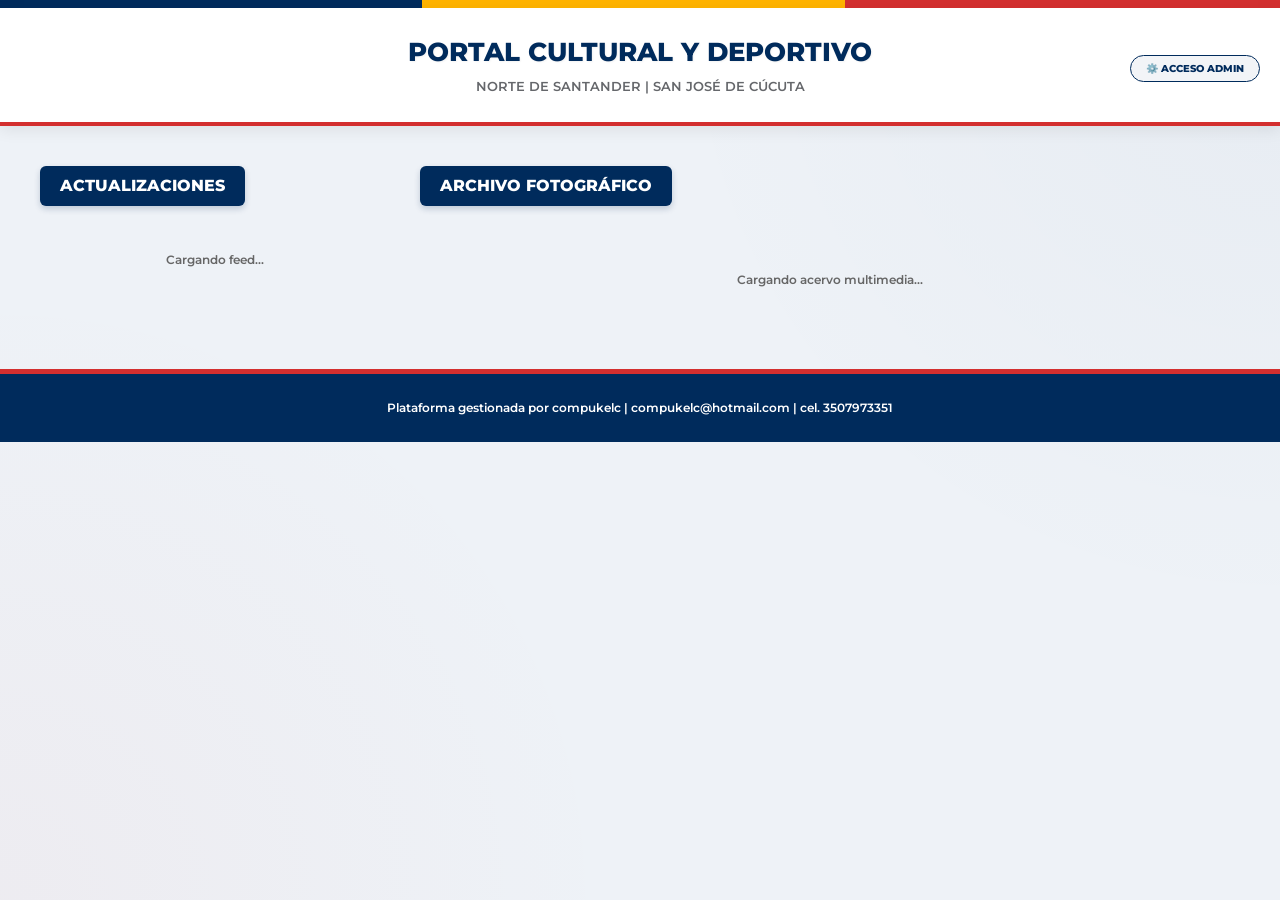
==== index.html @ d7a4d3a8 "Update index.html" ====
<!DOCTYPE html>
<html lang="es">
<head>
    <meta charset="UTF-8">
    <meta name="viewport" content="width=device-width, initial-scale=1.0">
    <meta http-equiv="Cache-Control" content="no-cache, no-store, must-revalidate">
    <title>Portal Multimedia Institucional - compukelc</title>
    
    <script src="https://cdn.jsdelivr.net/npm/@supabase/supabase-js@2"></script>
    <link rel="preconnect" href="https://fonts.googleapis.com">
    <link rel="preconnect" href="https://fonts.gstatic.com" crossorigin>
    <link href="https://fonts.googleapis.com/css2?family=Montserrat:wght@400;600;700;800&display=swap" rel="stylesheet">
    <link rel="stylesheet" href="estilos.css">
</head>
<body>

    <div class="franja-superior"></div>

    <div class="barra-sesion" id="barra-admin" style="display: none;">
        <span id="info-usuario-activo"></span>
        <a href="admin.html" id="link-panel-admin" style="display: none;">⚙️ Panel Admin</a>
        <a href="registro.html" id="link-registro" style="display: none;">+ Nuevo Admin</a>
        <button class="btn-salir-menu" onclick="cerrarSesion()">Cerrar Sesión</button>
    </div>

    <header class="header-principal">
        <div class="contenedor-logo-izq">
            <img src="" class="logo-inst" id="logo-izquierdo" style="display:none;">
        </div>

        <div class="header-textos">
            <h1>Portal Cultural y Deportivo</h1>
            <h3>Norte de Santander | San José de Cúcuta</h3>
        </div>

        <div class="contenedor-derecho">
            <div class="contenedor-logos-der">
                <img src="" class="logo-inst" id="logo-derecho-1" style="display:none;">
                <img src="" class="logo-inst" id="logo-derecho-2" style="display:none;">
            </div>
            <a href="login.html" id="btn-ingresar-discreto" class="btn-ingresar-flotante">⚙️ Acceso Admin</a>
        </div>
    </header>

    <div class="contenedor-maestro">
        <aside class="columna-eventos">
            <h2 class="titulo-seccion">Actualizaciones</h2>
            <div id="contenedor-transmisiones">
                <div style="text-align: center; padding: 20px; color: #666;">
                    <p style="font-size: 12px; margin: 0; font-weight: 600;">Cargando feed...</p>
                </div>
            </div>
        </aside>

        <main class="columna-galeria">
            <h2 class="titulo-seccion">Archivo Fotográfico</h2>
            <div id="contenedor-galeria-albumes">
                <div style="text-align: center; padding: 40px; color: #666;">
                    <p style="font-size: 12px; margin: 0; font-weight: 600;">Cargando acervo multimedia...</p>
                </div>
            </div>
        </main>
    </div>

    <footer class="footer-desarrollo">
        Plataforma gestionada por compukelc | compukelc@hotmail.com | cel. 3507973351
    </footer>

    <div id="visorLightbox" class="lightbox-modal">
        <span class="lightbox-cerrar" onclick="cerrarLightbox()">&times;</span>
        <button class="lightbox-btn lightbox-prev" onclick="cambiarImagen(-1)">&#10094;</button>
        <div class="lightbox-contenido">
            <img id="img-lightbox" class="lightbox-img" src="">
        </div>
        <button class="lightbox-btn lightbox-next" onclick="cambiarImagen(1)">&#10095;</button>
    </div>

    <script>
        const supabaseUrl = 'https://wcdxgzopaghmcqqvbluk.supabase.co';
        const supabaseKey = 'eyJhbGciOiJIUzI1NiIsInR5cCI6IkpXVCJ9.eyJpc3MiOiJzdXBhYmFzZSIsInJlZiI6IndjZHhnem9wYWdobWNxcXZibHVrIiwicm9sZSI6ImFub24iLCJpYXQiOjE3ODgxODIxODQsImV4cCI6MjEwMzc1ODE4NH0.-LGiK5alHalxQ5b8c5XE_H3o-fIWB4Mj4tVZKpEYuyQ'; 
        const clienteSupabase = window.supabase.createClient(supabaseUrl, supabaseKey, { auth: { persistSession: false } });

        let todasLasFotos = [];
        let indiceActual = 0;

        const sesionGuardada = localStorage.getItem('sesion_activa');
        if (sesionGuardada) {
            const usuario = JSON.parse(sesionGuardada);
            document.getElementById('barra-admin').style.display = 'flex';
            document.getElementById('info-usuario-activo').textContent = `${usuario.nombres} (${usuario.rol})`;
            document.getElementById('btn-ingresar-discreto').style.display = 'none';
            document.getElementById('link-panel-admin').style.display = 'inline';

            if (usuario.rol === 'superadmin' || usuario.documento === '1090391929') {
                document.getElementById('link-registro').style.display = 'inline';
            }
        }

        function cerrarSesion() {
            localStorage.removeItem('sesion_activa');
            window.location.reload();
        }

        async function cargarEventosYPublicidad() {
            const contenedor = document.getElementById('contenedor-transmisiones');
            const { data, error } = await clienteSupabase.from('actividades').select('*').order('id', { ascending: false });

            if (error || !data || data.length === 0) return contenedor.innerHTML = "<div style='text-align: center; padding: 20px; color: #666;'><p style='font-size: 13px; margin: 0;'>No hay publicaciones recientes.</p></div>";

            contenedor.innerHTML = '';
            data.forEach(evento => {
                let imagenBanner = evento.url_publicidad ? `<img src="${evento.url_publicidad}" class="banner-publicidad">` : '';
                let botonesHTML = '';
                
                if(evento.url_youtube) botonesHTML += `<a href="${evento.url_youtube}" target="_blank" class="btn-link btn-youtube">YouTube</a>`;
                if(evento.url_facebook) botonesHTML += `<a href="${evento.url_facebook}" target="_blank" class="btn-link btn-facebook">Facebook</a>`;
                if(evento.url_tiktok) botonesHTML += `<a href="${evento.url_tiktok}" target="_blank" class="btn-link btn-tiktok">TikTok</a>`;
                if(evento.url_x) botonesHTML += `<a href="${evento.url_x}" target="_blank" class="btn-link btn-x">X</a>`;

                let esDeporte = (evento.tipo === 'Deporte');
                let claseAvatar = esDeporte ? 'avatar-deporte' : '';
                let letraAvatar = esDeporte ? 'O' : 'G'; 
                let claseTarjeta = esDeporte ? 'tarjeta-deporte' : 'tarjeta-institucional';

                contenedor.innerHTML += `
                    <div class="post-social ${claseTarjeta}">
                        <div class="post-header">
                            <div class="post-avatar ${claseAvatar}">${letraAvatar}</div>
                            <div class="post-meta">
                                <h3>${evento.titulo || 'Publicación sin título'}</h3>
                                <span>${evento.tipo || 'Actualidad'}</span>
                            </div>
                        </div>
                        ${imagenBanner}
                        <div class="post-actions">${botonesHTML}</div>
                    </div>
                `;
            });
        }

        async function cargarAlbumesGaleria() {
            const contenedor = document.getElementById('contenedor-galeria-albumes');
            
            const { data: albumes, error } = await clienteSupabase
                .from('albumes_galeria')
                .select('*, fotos_album(*)')
                .order('id', { ascending: false });

            if (error || !albumes || albumes.length === 0) {
                return contenedor.innerHTML = "<div style='text-align: center; padding: 40px; color: #666;'><p style='font-size: 13px; margin: 0;'>No hay álbumes creados.</p></div>";
            }

            contenedor.innerHTML = '';
            todasLasFotos = []; 

            albumes.forEach(album => {
                let fotosHTML = '';
                if (album.fotos_album && album.fotos_album.length > 0) {
                    const totalFotos = album.fotos_album.length;
                    
                    album.fotos_album.forEach((foto, index) => {
                        const indiceGlobal = todasLasFotos.length;
                        todasLasFotos.push(foto.url_foto);

                        if (index < 3) {
                            fotosHTML += `<div class="foto-item" onclick="abrirLightbox(${indiceGlobal})"><img src="${foto.url_foto}" loading="lazy"></div>`;
                        } 
                        else if (index === 3) {
                            const faltantes = totalFotos - 3;
                            fotosHTML += `
                                <div class="foto-mas-item" onclick="abrirLightbox(${indiceGlobal})">
                                    <span>+${faltantes}</span>
                                    <small>Ver más</small>
                                </div>
                            `;
                        }
                    });
                } else {
                    fotosHTML = `<p style="font-size:13px; color:#666;">No hay contenido en este álbum.</p>`;
                }

                contenedor.innerHTML += `
                    <div class="album-social">
                        <div class="album-header">
                            <h3 class="album-titulo">${album.titulo}</h3>
                            <p class="album-descripcion">${album.descripcion || ''}</p>
                        </div>
                        <div class="grid-youtube">${fotosHTML}</div>
                    </div>
                `;
            });
        }

        function abrirLightbox(indice) {
            indiceActual = indice;
            document.getElementById('img-lightbox').src = todasLasFotos[indiceActual];
            document.getElementById('visorLightbox').style.display = 'flex';
        }

        function cerrarLightbox() {
            document.getElementById('visorLightbox').style.display = 'none';
        }

        function cambiarImagen(direccion) {
            indiceActual += direccion;
            if (indiceActual >= todasLasFotos.length) indiceActual = 0;
            else if (indiceActual < 0) indiceActual = todasLasFotos.length - 1;
            document.getElementById('img-lightbox').src = todasLasFotos[indiceActual];
        }

        document.addEventListener('keydown', function(event) {
            if (document.getElementById('visorLightbox').style.display === 'flex') {
                if (event.key === "Escape") cerrarLightbox();
                if (event.key === "ArrowRight") cambiarImagen(1);
                if (event.key === "ArrowLeft") cambiarImagen(-1);
            }
        });

        // CARGA Y APLICACIÓN DE LOGOS + FONDO DE PANTALLA
        async function cargarLogosInstitucionales() {
            const { data, error } = await clienteSupabase.from('configuracion').select('*').eq('id', 1).single();
            if (data && !error) {
                if (data.logo_evento) {
                    const imgIzq = document.getElementById('logo-izquierdo');
                    imgIzq.src = data.logo_evento;
                    imgIzq.style.display = 'block';
                }
                if (data.logo_alcaldia) {
                    const imgDer1 = document.getElementById('logo-derecho-1');
                    imgDer1.src = data.logo_alcaldia;
                    imgDer1.style.display = 'block';
                }
                if (data.logo_gobernacion) {
                    const imgDer2 = document.getElementById('logo-derecho-2');
                    imgDer2.src = data.logo_gobernacion;
                    imgDer2.style.display = 'block';
                }
                if (data.fondo_pantalla) {
                    document.body.style.backgroundImage = `url('${data.fondo_pantalla}')`;
                }
            }
        }

        cargarEventosYPublicidad();
        cargarAlbumesGaleria();
        cargarLogosInstitucionales();
    </script>
</body>
</html>
---- estilos.css ----
@import url('https://fonts.googleapis.com/css2?family=Montserrat:wght@400;600;700;800&display=swap');

:root { 
    --azul-institucional: #002B5C; 
    --rojo-bandera: #D32F2F;       
    --amarillo-oro: #FFB300;       
    --negro-cucuta: #1A1A1A;
    --gris-fondo: #Eef2f7; 
    --blanco: #FFFFFF; 
    --text-main: #333333;
    --text-muted: #65676B;
}

body { 
    font-family: 'Montserrat', sans-serif; 
    margin: 0; 
    background-color: var(--gris-fondo); 
    background-image: radial-gradient(circle at top right, rgba(0, 43, 92, 0.03), transparent 40%), radial-gradient(circle at bottom left, rgba(211, 47, 47, 0.03), transparent 40%);
    background-size: cover;
    background-position: center;
    background-attachment: fixed;
    color: var(--text-main); 
    line-height: 1.5;
}

.franja-superior {
    height: 8px;
    width: 100%;
    background: linear-gradient(to right, var(--azul-institucional) 33%, var(--amarillo-oro) 33%, var(--amarillo-oro) 66%, var(--rojo-bandera) 66%);
}

.barra-sesion { background-color: var(--negro-cucuta); color: white; padding: 10px 20px; display: flex; justify-content: flex-end; align-items: center; font-size: 13px; gap: 15px; flex-wrap: wrap;}
.barra-sesion a { color: #ccc; text-decoration: none; font-weight: 600; }
.barra-sesion a:hover { color: white; }
.btn-salir-menu { background: var(--rojo-bandera); color: white; border: none; padding: 6px 15px; border-radius: 4px; font-weight: 700; cursor: pointer;}

.header-principal { 
    background: var(--blanco);
    padding: 25px 20px; 
    display: flex;
    align-items: center;
    justify-content: space-between;
    border-bottom: 4px solid var(--rojo-bandera);
    flex-wrap: wrap;
    gap: 15px;
    position: relative;
    box-shadow: 0 4px 15px rgba(0,0,0,0.08);
}

.contenedor-logo-izq { flex: 1; display: flex; justify-content: flex-start; align-items: center; }

.header-textos { text-align: center; flex: 2; min-width: 280px;}
.header-textos h1 { margin: 0; font-size: 26px; font-weight: 800; color: var(--azul-institucional); text-transform: uppercase; text-shadow: 1px 1px 2px rgba(0,0,0,0.05); }
.header-textos h3 { margin: 5px 0 0; font-size: 13px; font-weight: 600; color: var(--text-muted); text-transform: uppercase; }

.contenedor-derecho { flex: 1; display: flex; flex-direction: column; align-items: flex-end; gap: 8px; justify-content: center; }
.contenedor-logos-der { display: flex; align-items: center; gap: 20px; }
.logo-inst { max-height: 65px; width: auto; object-fit: contain; flex-shrink: 0; }

.btn-ingresar-flotante {
    display: inline-block;
    background: rgba(0, 43, 92, 0.05); 
    color: var(--azul-institucional); 
    text-decoration: none; 
    font-size: 10px; 
    padding: 5px 15px; 
    border-radius: 15px; 
    border: 1px solid var(--azul-institucional);
    font-weight: 800; 
    text-transform: uppercase;
    transition: all 0.3s ease;
}
.btn-ingresar-flotante:hover { 
    background: var(--azul-institucional); 
    color: var(--blanco);
    transform: translateY(-1px); 
    box-shadow: 0 4px 8px rgba(0, 43, 92, 0.2);
}

.contenedor-maestro { display: grid; grid-template-columns: 350px 1fr; gap: 30px; max-width: 1200px; margin: 40px auto; padding: 0 15px; }

@media (max-width: 900px) { 
    .contenedor-maestro { grid-template-columns: 1fr; } 
    .header-principal { flex-direction: column; justify-content: center;}
    .contenedor-logo-izq { justify-content: center; order: 2; margin-top: 15px; width: 100%;}
    .header-textos { order: 1; width: 100%; }
    .contenedor-derecho { align-items: center; order: 3; margin-top: 15px; width: 100%; }
}

.titulo-seccion { font-size: 16px; color: var(--blanco); background: var(--azul-institucional); padding: 8px 20px; border-radius: 6px; margin-top: 0; text-transform: uppercase; font-weight: 800; display: inline-block; margin-bottom: 25px; box-shadow: 0 3px 6px rgba(0,43,92,0.2);}

.post-social { background: var(--blanco); border-radius: 8px; margin-bottom: 25px; box-shadow: 0 4px 12px rgba(0,0,0,0.06); overflow: hidden; transition: transform 0.2s;}
.post-social:hover { transform: translateY(-3px); }
.tarjeta-institucional { border-top: 5px solid; border-image: linear-gradient(to right, var(--azul-institucional) 33%, var(--amarillo-oro) 33%, var(--amarillo-oro) 66%, var(--rojo-bandera) 66%) 1; }
.tarjeta-deporte { border-top: 5px solid; border-image: linear-gradient(to right, #0081C8 20%, #FCB131 40%, #000000 60%, #00A651 80%, #EE334E 100%) 1; }

.post-header { display: flex; align-items: center; padding: 15px; gap: 12px; }
.post-avatar { width: 45px; height: 45px; border-radius: 50%; background: var(--rojo-bandera); display: flex; align-items: center; justify-content: center; color: white; font-weight: 800; font-size: 20px; flex-shrink: 0; box-shadow: 0 2px 4px rgba(0,0,0,0.2);}
.avatar-deporte { background: linear-gradient(135deg, #0081C8, #FCB131, #00A651, #EE334E); }
.post-meta h3 { margin: 0; font-size: 15px; font-weight: 800; color: var(--azul-institucional); text-transform: uppercase;}
.post-meta span { font-size: 12px; color: var(--text-muted); font-weight: 700; text-transform: uppercase;}

.banner-publicidad { width: 100%; max-height: 250px; object-fit: cover; display: block; border-top: 1px solid #eee; border-bottom: 1px solid #eee;}

.post-actions { padding: 15px; display: flex; flex-wrap: wrap; gap: 10px; background: #fcfcfc;}
.btn-link { flex: 1; text-align: center; padding: 10px; border-radius: 4px; text-decoration: none; color: white; font-size: 12px; font-weight: 800; text-transform: uppercase; min-width: 100px; box-shadow: 0 2px 4px rgba(0,0,0,0.15);}
.btn-youtube { background: #CC0000; }
.btn-facebook { background: #1877F2; }
.btn-tiktok { background: #000000; }
.btn-x { background: #333333; } 

.album-social { background: var(--blanco); border-radius: 8px; padding: 25px; margin-bottom: 25px; box-shadow: 0 4px 12px rgba(0,0,0,0.06); border-top: 5px solid var(--azul-institucional); transition: transform 0.2s;}
.album-social:hover { transform: translateY(-3px); }
.album-header { margin-bottom: 20px; }
.album-titulo { font-size: 18px; color: var(--azul-institucional); margin: 0 0 5px 0; font-weight: 800; text-transform: uppercase;}
.album-descripcion { font-size: 13px; color: var(--text-muted); margin: 0; }

.grid-youtube { display: grid; grid-template-columns: repeat(auto-fill, minmax(130px, 1fr)); gap: 10px; }
.foto-item { border-radius: 6px; overflow: hidden; aspect-ratio: 16/12; cursor: pointer; border: 1px solid #eee; background: #000; box-shadow: 0 2px 4px rgba(0,0,0,0.1);}
.foto-item img { width: 100%; height: 100%; object-fit: cover; transition: 0.3s; opacity: 0.9;}
.foto-item:hover img { transform: scale(1.05); opacity: 1;}

.foto-mas-item { 
    border-radius: 6px; 
    overflow: hidden; 
    aspect-ratio: 16/12; 
    cursor: pointer; 
    background: rgba(0, 43, 92, 0.9);
    display: flex; 
    flex-direction: column; 
    align-items: center; 
    justify-content: center; 
    color: white; 
    font-weight: 800; 
    text-align: center; 
    transition: background 0.3s; 
    border: 1px solid var(--azul-institucional);
    box-shadow: 0 2px 4px rgba(0,0,0,0.1);
}
.foto-mas-item:hover { background: var(--rojo-bandera); }
.foto-mas-item span { font-size: 16px; }
.foto-mas-item small { font-size: 10px; font-weight: 600; text-transform: uppercase; margin-top: 2px; opacity: 0.9; }

.footer-desarrollo { text-align: center; padding: 25px; font-size: 12px; color: white; background: var(--azul-institucional); font-weight: 600; border-top: 5px solid var(--rojo-bandera);}

.lightbox-modal { display: none; position: fixed; z-index: 9999; left: 0; top: 0; width: 100%; height: 100%; background-color: rgba(0,0,0,0.95); justify-content: center; align-items: center; }
.lightbox-contenido { max-width: 90%; max-height: 90%; text-align: center; position: relative; }
.lightbox-img { max-width: 100%; max-height: 90vh; border-radius: 4px; object-fit: contain; border: 2px solid #333; }
.lightbox-cerrar { position: absolute; top: 15px; right: 20px; color: #fff; font-size: 35px; cursor: pointer; z-index: 10000; transition: 0.2s;}
.lightbox-cerrar:hover { color: var(--rojo-bandera); }
.lightbox-btn { cursor: pointer; position: absolute; top: 50%; width: 40px; height: 50px; margin-top: -25px; color: white; font-size: 24px; background-color: rgba(255,255,255,0.1); border: none; z-index: 10000; transition: 0.2s;}
.lightbox-btn:hover { background-color: var(--rojo-bandera); }
.lightbox-prev { left: 10px; }
.lightbox-next { right: 10px; }
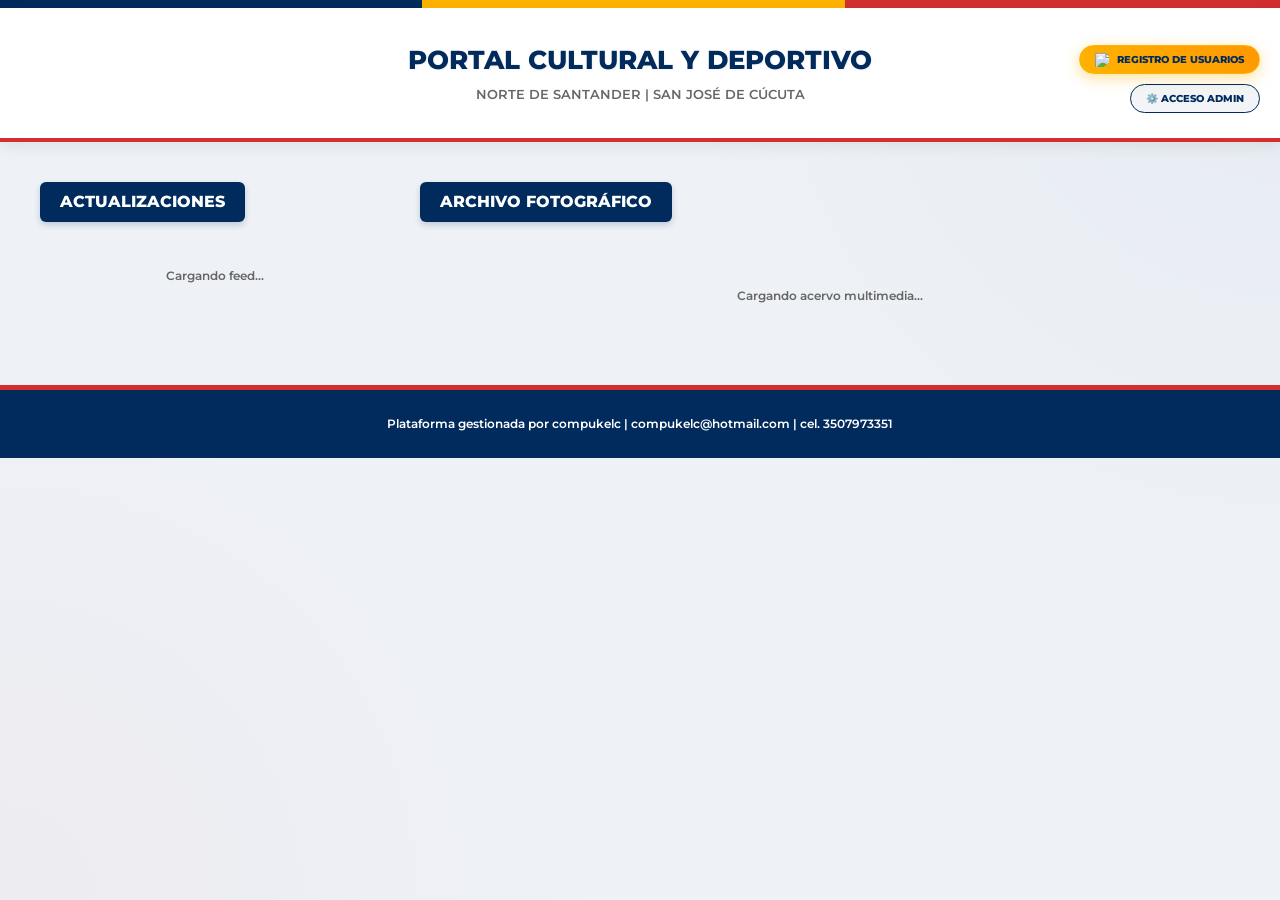
==== commit 6307ff15: "Refactor admin access and user registration buttons" ====
--- a/index.html
+++ b/index.html
@@ -38,7 +38,14 @@
                 <img src="" class="logo-inst" id="logo-derecho-1" style="display:none;">
                 <img src="" class="logo-inst" id="logo-derecho-2" style="display:none;">
             </div>
-            <a href="login.html" id="btn-ingresar-discreto" class="btn-ingresar-flotante">⚙️ Acceso Admin</a>
+            
+            <div class="contenedor-botones-admin">
+                <a href="registro_usuarios.html" id="btn-registro-usuarios" class="btn-registro-animado">
+                    <img src="https://cdn-icons-png.flaticon.com/512/2921/2921222.png" alt="Logo Registro" class="icono-registro">
+                    Registro de Usuarios
+                </a>
+                <a href="login.html" id="btn-ingresar-discreto" class="btn-ingresar-flotante">⚙️ Acceso Admin</a>
+            </div>
         </div>
     </header>
 
@@ -216,7 +223,6 @@
             }
         });
 
-        // CARGA Y APLICACIÓN DE LOGOS + FONDO DE PANTALLA
         async function cargarLogosInstitucionales() {
             const { data, error } = await clienteSupabase.from('configuracion').select('*').eq('id', 1).single();
             if (data && !error) {
--- a/estilos.css
+++ b/estilos.css
@@ -53,9 +53,11 @@
 .header-textos h1 { margin: 0; font-size: 26px; font-weight: 800; color: var(--azul-institucional); text-transform: uppercase; text-shadow: 1px 1px 2px rgba(0,0,0,0.05); }
 .header-textos h3 { margin: 5px 0 0; font-size: 13px; font-weight: 600; color: var(--text-muted); text-transform: uppercase; }
 
-.contenedor-derecho { flex: 1; display: flex; flex-direction: column; align-items: flex-end; gap: 8px; justify-content: center; }
+.contenedor-derecho { flex: 1; display: flex; flex-direction: column; align-items: flex-end; gap: 12px; justify-content: center; }
 .contenedor-logos-der { display: flex; align-items: center; gap: 20px; }
 .logo-inst { max-height: 65px; width: auto; object-fit: contain; flex-shrink: 0; }
+
+.contenedor-botones-admin { display: flex; gap: 10px; justify-content: flex-end; align-items: center; flex-wrap: wrap; }
 
 .btn-ingresar-flotante {
     display: inline-block;
@@ -63,7 +65,7 @@
     color: var(--azul-institucional); 
     text-decoration: none; 
     font-size: 10px; 
-    padding: 5px 15px; 
+    padding: 6px 15px; 
     border-radius: 15px; 
     border: 1px solid var(--azul-institucional);
     font-weight: 800; 
@@ -75,6 +77,51 @@
     color: var(--blanco);
     transform: translateY(-1px); 
     box-shadow: 0 4px 8px rgba(0, 43, 92, 0.2);
+}
+
+/* Botón Animado de Registro */
+.btn-registro-animado {
+    display: inline-flex;
+    align-items: center;
+    gap: 8px;
+    background: linear-gradient(45deg, var(--amarillo-oro), #FF9800);
+    color: var(--azul-institucional);
+    text-decoration: none;
+    font-size: 10px;
+    padding: 6px 15px;
+    border-radius: 15px;
+    font-weight: 800;
+    text-transform: uppercase;
+    box-shadow: 0 4px 15px rgba(255, 179, 0, 0.4);
+    animation: latido-registro 2s infinite;
+    transition: all 0.3s ease;
+    border: 1px solid var(--amarillo-oro);
+}
+
+.icono-registro {
+    width: 14px;
+    height: 14px;
+    object-fit: contain;
+    animation: vibracion-icono 3s infinite alternate ease-in-out;
+}
+
+@keyframes latido-registro {
+    0% { transform: scale(1); box-shadow: 0 4px 10px rgba(255, 179, 0, 0.4); }
+    50% { transform: scale(1.05); box-shadow: 0 6px 18px rgba(255, 179, 0, 0.6); }
+    100% { transform: scale(1); box-shadow: 0 4px 10px rgba(255, 179, 0, 0.4); }
+}
+
+@keyframes vibracion-icono {
+    0% { transform: rotate(-15deg); }
+    100% { transform: rotate(15deg); }
+}
+
+.btn-registro-animado:hover {
+    background: var(--azul-institucional);
+    color: var(--blanco);
+    border-color: var(--azul-institucional);
+    animation: none;
+    transform: translateY(-2px);
 }
 
 .contenedor-maestro { display: grid; grid-template-columns: 350px 1fr; gap: 30px; max-width: 1200px; margin: 40px auto; padding: 0 15px; }
@@ -85,6 +132,7 @@
     .contenedor-logo-izq { justify-content: center; order: 2; margin-top: 15px; width: 100%;}
     .header-textos { order: 1; width: 100%; }
     .contenedor-derecho { align-items: center; order: 3; margin-top: 15px; width: 100%; }
+    .contenedor-botones-admin { justify-content: center; }
 }
 
 .titulo-seccion { font-size: 16px; color: var(--blanco); background: var(--azul-institucional); padding: 8px 20px; border-radius: 6px; margin-top: 0; text-transform: uppercase; font-weight: 800; display: inline-block; margin-bottom: 25px; box-shadow: 0 3px 6px rgba(0,43,92,0.2);}
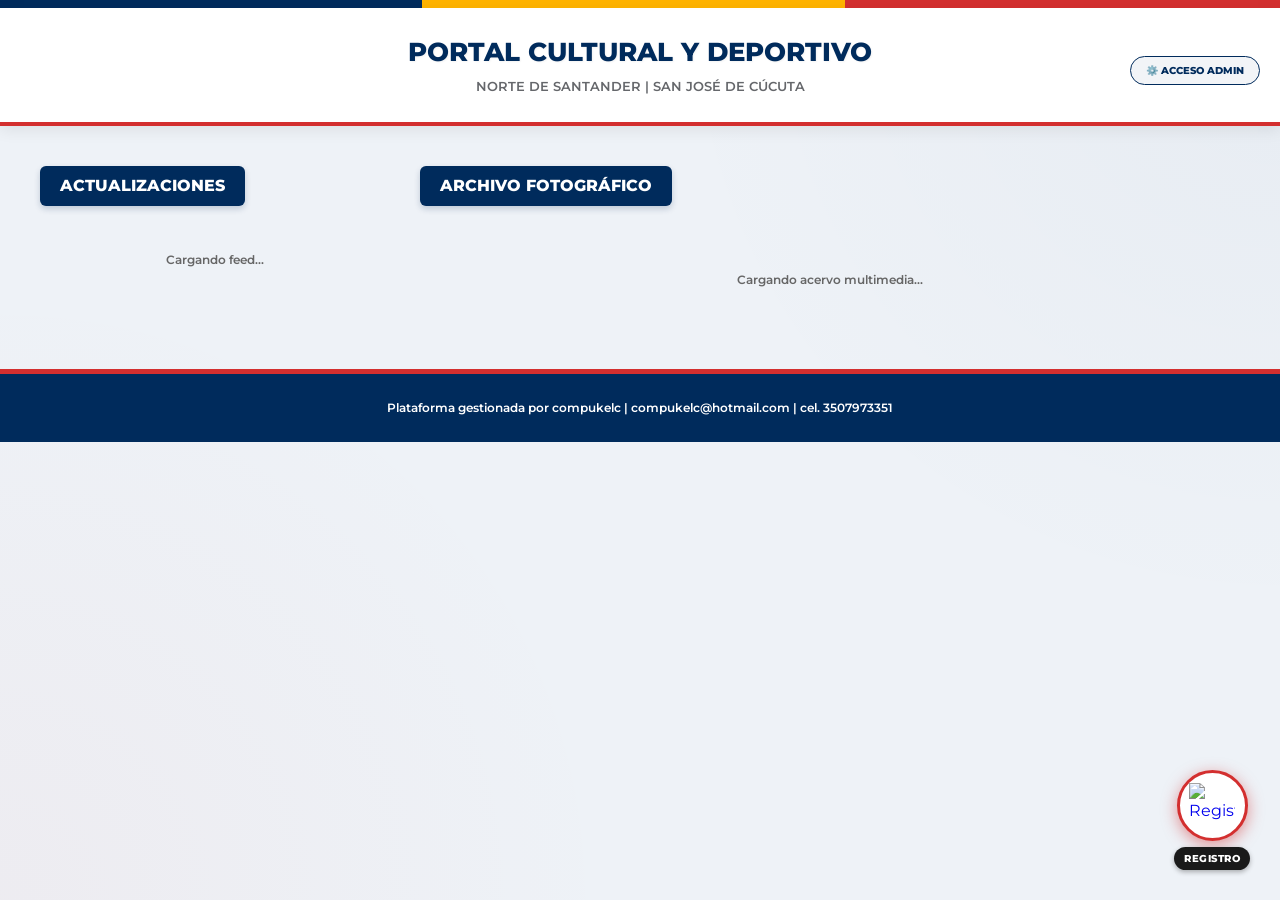
==== commit 1d013997: "Update registration button in index.html Removed the user registration button and added a floating r" ====
--- a/index.html
+++ b/index.html
@@ -40,10 +40,6 @@
             </div>
             
             <div class="contenedor-botones-admin">
-                <a href="registro_usuarios.html" id="btn-registro-usuarios" class="btn-registro-animado">
-                    <img src="https://cdn-icons-png.flaticon.com/512/2921/2921222.png" alt="Logo Registro" class="icono-registro">
-                    Registro de Usuarios
-                </a>
                 <a href="login.html" id="btn-ingresar-discreto" class="btn-ingresar-flotante">⚙️ Acceso Admin</a>
             </div>
         </div>
@@ -72,6 +68,15 @@
     <footer class="footer-desarrollo">
         Plataforma gestionada por compukelc | compukelc@hotmail.com | cel. 3507973351
     </footer>
+
+    <!-- Botón Flotante Animado (Inferior Derecho) -->
+    <a href="registro_usuarios.html" class="btn-flotante-registro">
+        <div class="btn-flotante-circulo">
+            <!-- Icono provisional, puedes cambiar la URL por tu propio logo -->
+            <img src="https://cdn-icons-png.flaticon.com/512/2921/2921222.png" alt="Registro">
+        </div>
+        <span class="btn-flotante-texto">Registro</span>
+    </a>
 
     <div id="visorLightbox" class="lightbox-modal">
         <span class="lightbox-cerrar" onclick="cerrarLightbox()">&times;</span>
--- a/estilos.css
+++ b/estilos.css
@@ -77,51 +77,6 @@
     color: var(--blanco);
     transform: translateY(-1px); 
     box-shadow: 0 4px 8px rgba(0, 43, 92, 0.2);
-}
-
-/* Botón Animado de Registro */
-.btn-registro-animado {
-    display: inline-flex;
-    align-items: center;
-    gap: 8px;
-    background: linear-gradient(45deg, var(--amarillo-oro), #FF9800);
-    color: var(--azul-institucional);
-    text-decoration: none;
-    font-size: 10px;
-    padding: 6px 15px;
-    border-radius: 15px;
-    font-weight: 800;
-    text-transform: uppercase;
-    box-shadow: 0 4px 15px rgba(255, 179, 0, 0.4);
-    animation: latido-registro 2s infinite;
-    transition: all 0.3s ease;
-    border: 1px solid var(--amarillo-oro);
-}
-
-.icono-registro {
-    width: 14px;
-    height: 14px;
-    object-fit: contain;
-    animation: vibracion-icono 3s infinite alternate ease-in-out;
-}
-
-@keyframes latido-registro {
-    0% { transform: scale(1); box-shadow: 0 4px 10px rgba(255, 179, 0, 0.4); }
-    50% { transform: scale(1.05); box-shadow: 0 6px 18px rgba(255, 179, 0, 0.6); }
-    100% { transform: scale(1); box-shadow: 0 4px 10px rgba(255, 179, 0, 0.4); }
-}
-
-@keyframes vibracion-icono {
-    0% { transform: rotate(-15deg); }
-    100% { transform: rotate(15deg); }
-}
-
-.btn-registro-animado:hover {
-    background: var(--azul-institucional);
-    color: var(--blanco);
-    border-color: var(--azul-institucional);
-    animation: none;
-    transform: translateY(-2px);
 }
 
 .contenedor-maestro { display: grid; grid-template-columns: 350px 1fr; gap: 30px; max-width: 1200px; margin: 40px auto; padding: 0 15px; }
@@ -200,3 +155,65 @@
 .lightbox-btn:hover { background-color: var(--rojo-bandera); }
 .lightbox-prev { left: 10px; }
 .lightbox-next { right: 10px; }
+
+/* NUEVO: Botón Flotante Inferior Derecho */
+.btn-flotante-registro {
+    position: fixed;
+    bottom: 30px;
+    right: 30px;
+    display: flex;
+    flex-direction: column;
+    align-items: center;
+    text-decoration: none;
+    z-index: 1000;
+    transition: transform 0.3s ease;
+}
+
+.btn-flotante-circulo {
+    width: 65px;
+    height: 65px;
+    border-radius: 50%;
+    background: var(--blanco);
+    border: 3px solid var(--rojo-bandera);
+    box-shadow: 0 4px 15px rgba(211, 47, 47, 0.5);
+    display: flex;
+    justify-content: center;
+    align-items: center;
+    overflow: hidden;
+    animation: latido-flotante 2s infinite;
+}
+
+.btn-flotante-circulo img {
+    width: 70%;
+    height: 70%;
+    object-fit: contain;
+}
+
+.btn-flotante-texto {
+    margin-top: 6px;
+    background: var(--negro-cucuta);
+    color: var(--blanco);
+    font-size: 10px;
+    font-weight: 800;
+    padding: 4px 10px;
+    border-radius: 12px;
+    text-transform: uppercase;
+    letter-spacing: 0.5px;
+    box-shadow: 0 2px 5px rgba(0,0,0,0.3);
+}
+
+.btn-flotante-registro:hover {
+    transform: scale(1.1);
+}
+
+.btn-flotante-registro:hover .btn-flotante-circulo {
+    animation: none;
+    border-color: var(--azul-institucional);
+    box-shadow: 0 4px 15px rgba(0, 43, 92, 0.5);
+}
+
+@keyframes latido-flotante {
+    0% { transform: scale(1); box-shadow: 0 4px 10px rgba(211, 47, 47, 0.4); }
+    50% { transform: scale(1.08); box-shadow: 0 6px 20px rgba(211, 47, 47, 0.7); }
+    100% { transform: scale(1); box-shadow: 0 4px 10px rgba(211, 47, 47, 0.4); }
+}
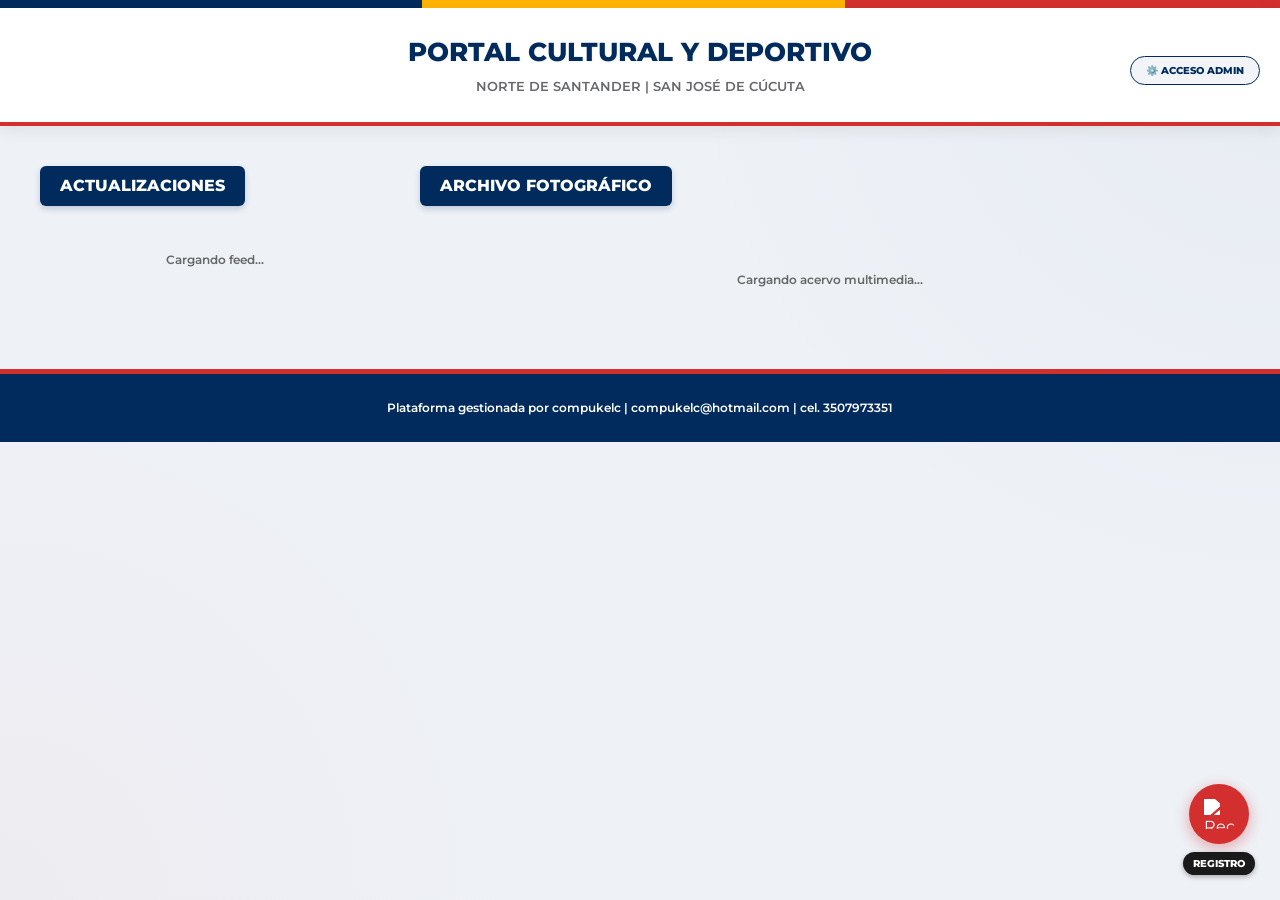
==== commit cc072099: "Clean up index.html by removing comments Removed comments related to the floating button and updated" ====
--- a/index.html
+++ b/index.html
@@ -69,10 +69,8 @@
         Plataforma gestionada por compukelc | compukelc@hotmail.com | cel. 3507973351
     </footer>
 
-    <!-- Botón Flotante Animado (Inferior Derecho) -->
     <a href="registro_usuarios.html" class="btn-flotante-registro">
         <div class="btn-flotante-circulo">
-            <!-- Icono provisional, puedes cambiar la URL por tu propio logo -->
             <img src="https://cdn-icons-png.flaticon.com/512/2921/2921222.png" alt="Registro">
         </div>
         <span class="btn-flotante-texto">Registro</span>
--- a/estilos.css
+++ b/estilos.css
@@ -57,7 +57,7 @@
 .contenedor-logos-der { display: flex; align-items: center; gap: 20px; }
 .logo-inst { max-height: 65px; width: auto; object-fit: contain; flex-shrink: 0; }
 
-.contenedor-botones-admin { display: flex; gap: 10px; justify-content: flex-end; align-items: center; flex-wrap: wrap; }
+.contenedor-botones-admin { display: flex; justify-content: flex-end; align-items: center; }
 
 .btn-ingresar-flotante {
     display: inline-block;
@@ -87,7 +87,6 @@
     .contenedor-logo-izq { justify-content: center; order: 2; margin-top: 15px; width: 100%;}
     .header-textos { order: 1; width: 100%; }
     .contenedor-derecho { align-items: center; order: 3; margin-top: 15px; width: 100%; }
-    .contenedor-botones-admin { justify-content: center; }
 }
 
 .titulo-seccion { font-size: 16px; color: var(--blanco); background: var(--azul-institucional); padding: 8px 20px; border-radius: 6px; margin-top: 0; text-transform: uppercase; font-weight: 800; display: inline-block; margin-bottom: 25px; box-shadow: 0 3px 6px rgba(0,43,92,0.2);}
@@ -156,41 +155,40 @@
 .lightbox-prev { left: 10px; }
 .lightbox-next { right: 10px; }
 
-/* NUEVO: Botón Flotante Inferior Derecho */
+/* Botón Flotante Redondo Inferior Derecho */
 .btn-flotante-registro {
     position: fixed;
-    bottom: 30px;
-    right: 30px;
+    bottom: 25px;
+    right: 25px;
     display: flex;
     flex-direction: column;
     align-items: center;
     text-decoration: none;
-    z-index: 1000;
-    transition: transform 0.3s ease;
+    z-index: 9999;
 }
 
 .btn-flotante-circulo {
-    width: 65px;
-    height: 65px;
+    width: 60px;
+    height: 60px;
     border-radius: 50%;
-    background: var(--blanco);
-    border: 3px solid var(--rojo-bandera);
-    box-shadow: 0 4px 15px rgba(211, 47, 47, 0.5);
+    background: var(--rojo-bandera);
+    box-shadow: 0 4px 15px rgba(211, 47, 47, 0.4);
     display: flex;
     justify-content: center;
     align-items: center;
-    overflow: hidden;
     animation: latido-flotante 2s infinite;
+    transition: transform 0.3s ease, background 0.3s ease;
 }
 
 .btn-flotante-circulo img {
-    width: 70%;
-    height: 70%;
+    width: 30px;
+    height: 30px;
     object-fit: contain;
+    filter: brightness(0) invert(1);
 }
 
 .btn-flotante-texto {
-    margin-top: 6px;
+    margin-top: 8px;
     background: var(--negro-cucuta);
     color: var(--blanco);
     font-size: 10px;
@@ -198,17 +196,13 @@
     padding: 4px 10px;
     border-radius: 12px;
     text-transform: uppercase;
-    letter-spacing: 0.5px;
     box-shadow: 0 2px 5px rgba(0,0,0,0.3);
 }
 
-.btn-flotante-registro:hover {
+.btn-flotante-registro:hover .btn-flotante-circulo {
     transform: scale(1.1);
-}
-
-.btn-flotante-registro:hover .btn-flotante-circulo {
+    background: var(--azul-institucional);
     animation: none;
-    border-color: var(--azul-institucional);
     box-shadow: 0 4px 15px rgba(0, 43, 92, 0.5);
 }
 
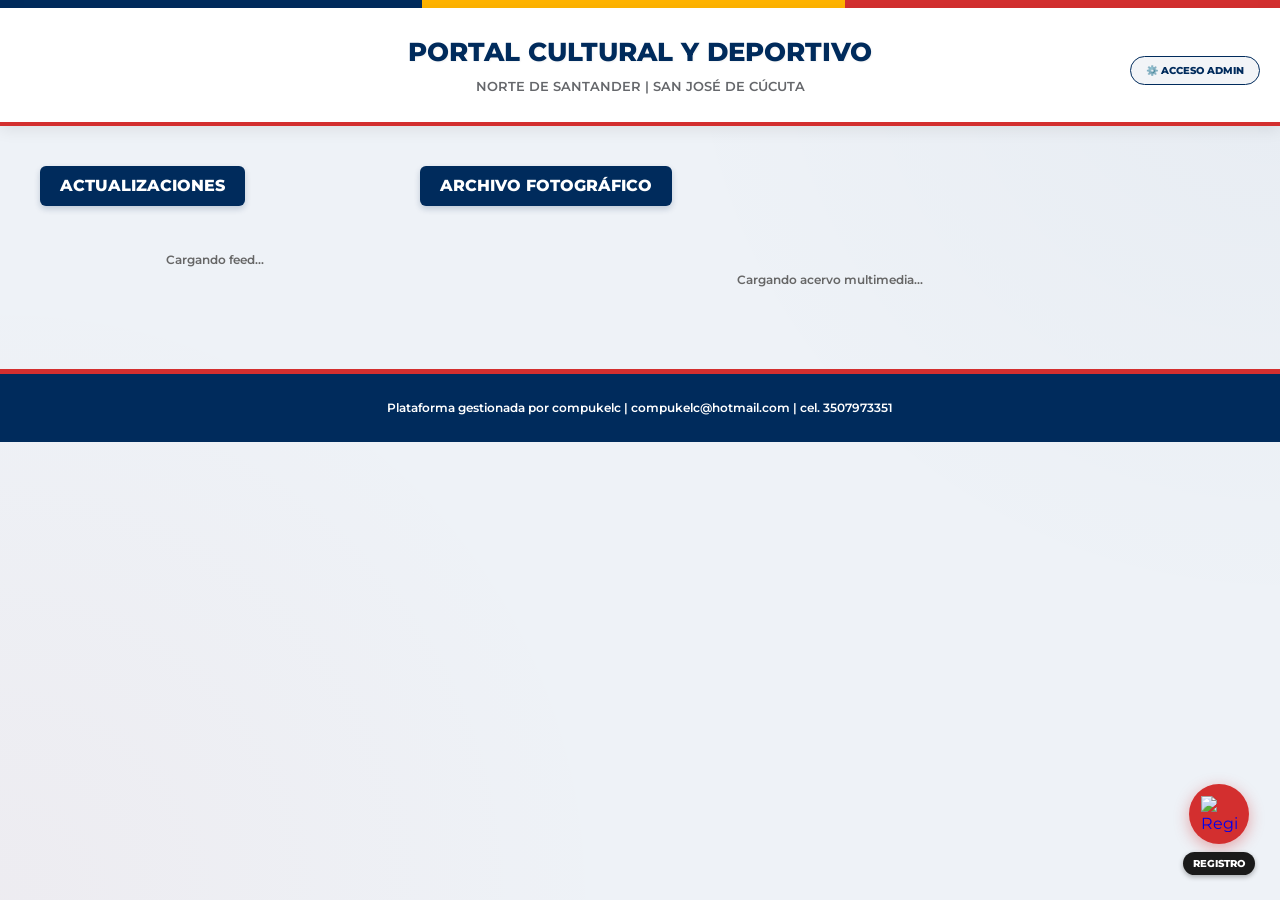
==== commit c3fbfaf1: "Update index.html" ====
--- a/index.html
+++ b/index.html
@@ -70,8 +70,8 @@
     </footer>
 
     <a href="registro_usuarios.html" class="btn-flotante-registro">
-        <div class="btn-flotante-circulo">
-            <img src="https://cdn-icons-png.flaticon.com/512/2921/2921222.png" alt="Registro">
+        <div class="btn-flotante-circulo" id="btn-flotante-circulo-reg">
+            <img src="https://cdn-icons-png.flaticon.com/512/2921/2921222.png" alt="Registro" id="img-icono-registro-flotante">
         </div>
         <span class="btn-flotante-texto">Registro</span>
     </a>
@@ -245,7 +245,17 @@
                     imgDer2.style.display = 'block';
                 }
                 if (data.fondo_pantalla) {
-                    document.body.style.backgroundImage = `url('${data.fondo_pantalla}')`;
+                    // Forzamos la regla de fondo de nuevo por si acaso, cubriendo toda la pantalla
+                    document.body.style.background = `url('${data.fondo_pantalla}') no-repeat center center fixed`;
+                    document.body.style.backgroundSize = 'cover';
+                }
+                if (data.icono_registro) {
+                    document.getElementById('img-icono-registro-flotante').src = data.icono_registro;
+                }
+                if (data.tamano_icono_registro) {
+                    const circulo = document.getElementById('btn-flotante-circulo-reg');
+                    circulo.style.width = data.tamano_icono_registro + 'px';
+                    circulo.style.height = data.tamano_icono_registro + 'px';
                 }
             }
         }
--- a/estilos.css
+++ b/estilos.css
@@ -16,6 +16,7 @@
     margin: 0; 
     background-color: var(--gris-fondo); 
     background-image: radial-gradient(circle at top right, rgba(0, 43, 92, 0.03), transparent 40%), radial-gradient(circle at bottom left, rgba(211, 47, 47, 0.03), transparent 40%);
+    background-repeat: no-repeat;
     background-size: cover;
     background-position: center;
     background-attachment: fixed;
@@ -181,10 +182,9 @@
 }
 
 .btn-flotante-circulo img {
-    width: 30px;
-    height: 30px;
+    width: 60%;
+    height: 60%;
     object-fit: contain;
-    filter: brightness(0) invert(1);
 }
 
 .btn-flotante-texto {
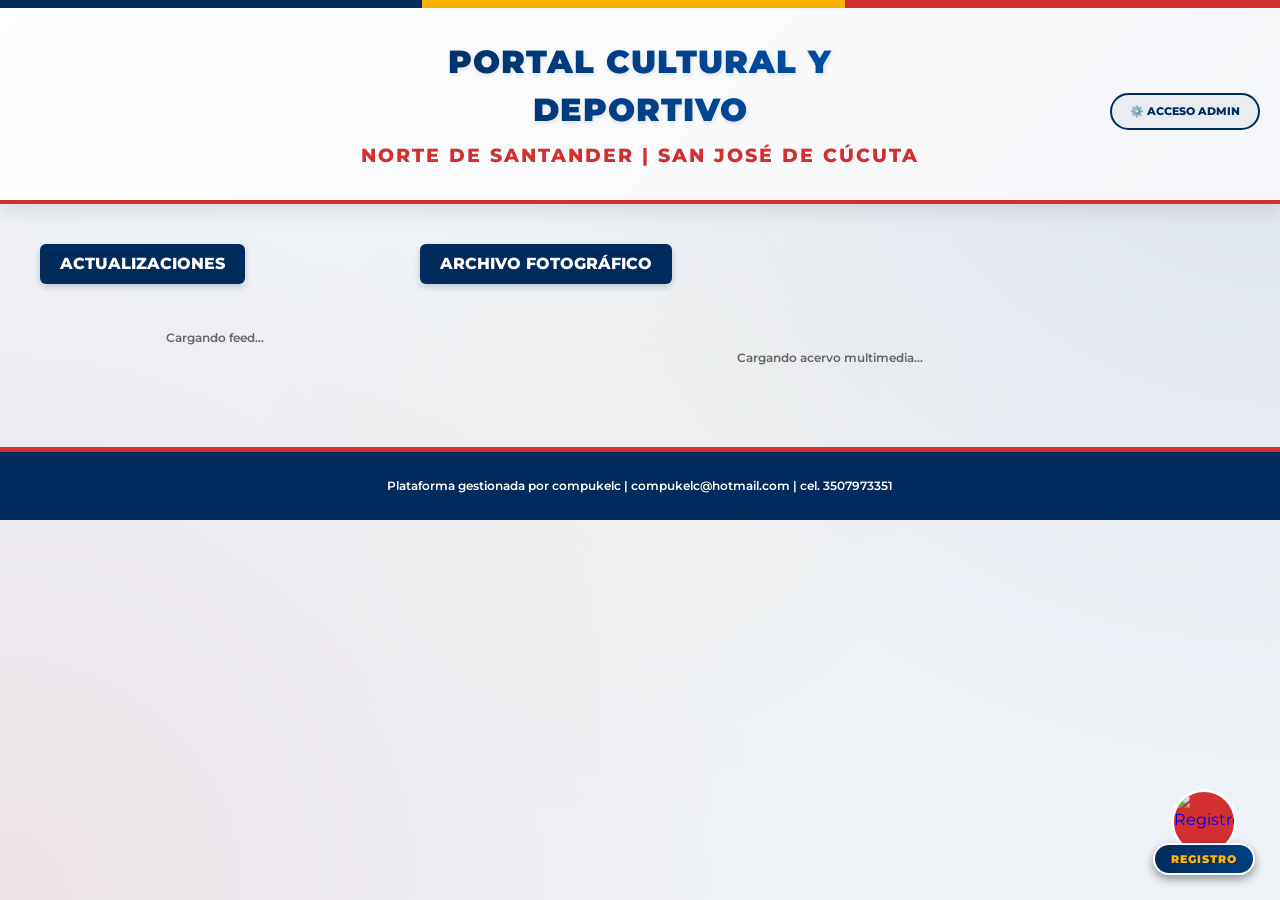
==== commit e72789fc: "Update index.html" ====
--- a/index.html
+++ b/index.html
@@ -9,7 +9,7 @@
     <script src="https://cdn.jsdelivr.net/npm/@supabase/supabase-js@2"></script>
     <link rel="preconnect" href="https://fonts.googleapis.com">
     <link rel="preconnect" href="https://fonts.gstatic.com" crossorigin>
-    <link href="https://fonts.googleapis.com/css2?family=Montserrat:wght@400;600;700;800&display=swap" rel="stylesheet">
+    <link href="https://fonts.googleapis.com/css2?family=Montserrat:wght@400;600;700;800;900&family=Oswald:wght@500;700&family=Roboto:wght@500;700;900&family=Lora:ital,wght@0,600;1,600&display=swap" rel="stylesheet">
     <link rel="stylesheet" href="estilos.css">
 </head>
 <body>
@@ -29,8 +29,8 @@
         </div>
 
         <div class="header-textos">
-            <h1>Portal Cultural y Deportivo</h1>
-            <h3>Norte de Santander | San José de Cúcuta</h3>
+            <h1 id="cabecera-titulo">Portal Cultural y Deportivo</h1>
+            <h3 id="cabecera-subtitulo">Norte de Santander | San José de Cúcuta</h3>
         </div>
 
         <div class="contenedor-derecho">
@@ -38,7 +38,6 @@
                 <img src="" class="logo-inst" id="logo-derecho-1" style="display:none;">
                 <img src="" class="logo-inst" id="logo-derecho-2" style="display:none;">
             </div>
-            
             <div class="contenedor-botones-admin">
                 <a href="login.html" id="btn-ingresar-discreto" class="btn-ingresar-flotante">⚙️ Acceso Admin</a>
             </div>
@@ -76,12 +75,11 @@
         <span class="btn-flotante-texto">Registro</span>
     </a>
 
+    <!-- Lightbox Modal (Oculto) -->
     <div id="visorLightbox" class="lightbox-modal">
         <span class="lightbox-cerrar" onclick="cerrarLightbox()">&times;</span>
         <button class="lightbox-btn lightbox-prev" onclick="cambiarImagen(-1)">&#10094;</button>
-        <div class="lightbox-contenido">
-            <img id="img-lightbox" class="lightbox-img" src="">
-        </div>
+        <div class="lightbox-contenido"><img id="img-lightbox" class="lightbox-img" src=""></div>
         <button class="lightbox-btn lightbox-next" onclick="cambiarImagen(1)">&#10095;</button>
     </div>
 
@@ -90,9 +88,7 @@
         const supabaseKey = 'eyJhbGciOiJIUzI1NiIsInR5cCI6IkpXVCJ9.eyJpc3MiOiJzdXBhYmFzZSIsInJlZiI6IndjZHhnem9wYWdobWNxcXZibHVrIiwicm9sZSI6ImFub24iLCJpYXQiOjE3ODgxODIxODQsImV4cCI6MjEwMzc1ODE4NH0.-LGiK5alHalxQ5b8c5XE_H3o-fIWB4Mj4tVZKpEYuyQ'; 
         const clienteSupabase = window.supabase.createClient(supabaseUrl, supabaseKey, { auth: { persistSession: false } });
 
-        let todasLasFotos = [];
-        let indiceActual = 0;
-
+        // VERIFICACIÓN DE SESIÓN
         const sesionGuardada = localStorage.getItem('sesion_activa');
         if (sesionGuardada) {
             const usuario = JSON.parse(sesionGuardada);
@@ -100,135 +96,28 @@
             document.getElementById('info-usuario-activo').textContent = `${usuario.nombres} (${usuario.rol})`;
             document.getElementById('btn-ingresar-discreto').style.display = 'none';
             document.getElementById('link-panel-admin').style.display = 'inline';
-
             if (usuario.rol === 'superadmin' || usuario.documento === '1090391929') {
                 document.getElementById('link-registro').style.display = 'inline';
             }
         }
+        function cerrarSesion() { localStorage.removeItem('sesion_activa'); window.location.reload(); }
 
-        function cerrarSesion() {
-            localStorage.removeItem('sesion_activa');
-            window.location.reload();
-        }
-
-        async function cargarEventosYPublicidad() {
-            const contenedor = document.getElementById('contenedor-transmisiones');
-            const { data, error } = await clienteSupabase.from('actividades').select('*').order('id', { ascending: false });
-
-            if (error || !data || data.length === 0) return contenedor.innerHTML = "<div style='text-align: center; padding: 20px; color: #666;'><p style='font-size: 13px; margin: 0;'>No hay publicaciones recientes.</p></div>";
-
-            contenedor.innerHTML = '';
-            data.forEach(evento => {
-                let imagenBanner = evento.url_publicidad ? `<img src="${evento.url_publicidad}" class="banner-publicidad">` : '';
-                let botonesHTML = '';
-                
-                if(evento.url_youtube) botonesHTML += `<a href="${evento.url_youtube}" target="_blank" class="btn-link btn-youtube">YouTube</a>`;
-                if(evento.url_facebook) botonesHTML += `<a href="${evento.url_facebook}" target="_blank" class="btn-link btn-facebook">Facebook</a>`;
-                if(evento.url_tiktok) botonesHTML += `<a href="${evento.url_tiktok}" target="_blank" class="btn-link btn-tiktok">TikTok</a>`;
-                if(evento.url_x) botonesHTML += `<a href="${evento.url_x}" target="_blank" class="btn-link btn-x">X</a>`;
-
-                let esDeporte = (evento.tipo === 'Deporte');
-                let claseAvatar = esDeporte ? 'avatar-deporte' : '';
-                let letraAvatar = esDeporte ? 'O' : 'G'; 
-                let claseTarjeta = esDeporte ? 'tarjeta-deporte' : 'tarjeta-institucional';
-
-                contenedor.innerHTML += `
-                    <div class="post-social ${claseTarjeta}">
-                        <div class="post-header">
-                            <div class="post-avatar ${claseAvatar}">${letraAvatar}</div>
-                            <div class="post-meta">
-                                <h3>${evento.titulo || 'Publicación sin título'}</h3>
-                                <span>${evento.tipo || 'Actualidad'}</span>
-                            </div>
-                        </div>
-                        ${imagenBanner}
-                        <div class="post-actions">${botonesHTML}</div>
-                    </div>
-                `;
-            });
-        }
-
-        async function cargarAlbumesGaleria() {
-            const contenedor = document.getElementById('contenedor-galeria-albumes');
-            
-            const { data: albumes, error } = await clienteSupabase
-                .from('albumes_galeria')
-                .select('*, fotos_album(*)')
-                .order('id', { ascending: false });
-
-            if (error || !albumes || albumes.length === 0) {
-                return contenedor.innerHTML = "<div style='text-align: center; padding: 40px; color: #666;'><p style='font-size: 13px; margin: 0;'>No hay álbumes creados.</p></div>";
-            }
-
-            contenedor.innerHTML = '';
-            todasLasFotos = []; 
-
-            albumes.forEach(album => {
-                let fotosHTML = '';
-                if (album.fotos_album && album.fotos_album.length > 0) {
-                    const totalFotos = album.fotos_album.length;
-                    
-                    album.fotos_album.forEach((foto, index) => {
-                        const indiceGlobal = todasLasFotos.length;
-                        todasLasFotos.push(foto.url_foto);
-
-                        if (index < 3) {
-                            fotosHTML += `<div class="foto-item" onclick="abrirLightbox(${indiceGlobal})"><img src="${foto.url_foto}" loading="lazy"></div>`;
-                        } 
-                        else if (index === 3) {
-                            const faltantes = totalFotos - 3;
-                            fotosHTML += `
-                                <div class="foto-mas-item" onclick="abrirLightbox(${indiceGlobal})">
-                                    <span>+${faltantes}</span>
-                                    <small>Ver más</small>
-                                </div>
-                            `;
-                        }
-                    });
-                } else {
-                    fotosHTML = `<p style="font-size:13px; color:#666;">No hay contenido en este álbum.</p>`;
-                }
-
-                contenedor.innerHTML += `
-                    <div class="album-social">
-                        <div class="album-header">
-                            <h3 class="album-titulo">${album.titulo}</h3>
-                            <p class="album-descripcion">${album.descripcion || ''}</p>
-                        </div>
-                        <div class="grid-youtube">${fotosHTML}</div>
-                    </div>
-                `;
-            });
-        }
-
-        function abrirLightbox(indice) {
-            indiceActual = indice;
-            document.getElementById('img-lightbox').src = todasLasFotos[indiceActual];
-            document.getElementById('visorLightbox').style.display = 'flex';
-        }
-
-        function cerrarLightbox() {
-            document.getElementById('visorLightbox').style.display = 'none';
-        }
-
-        function cambiarImagen(direccion) {
-            indiceActual += direccion;
-            if (indiceActual >= todasLasFotos.length) indiceActual = 0;
-            else if (indiceActual < 0) indiceActual = todasLasFotos.length - 1;
-            document.getElementById('img-lightbox').src = todasLasFotos[indiceActual];
-        }
-
-        document.addEventListener('keydown', function(event) {
-            if (document.getElementById('visorLightbox').style.display === 'flex') {
-                if (event.key === "Escape") cerrarLightbox();
-                if (event.key === "ArrowRight") cambiarImagen(1);
-                if (event.key === "ArrowLeft") cambiarImagen(-1);
-            }
-        });
-
+        // CARGA DINÁMICA DE CONFIGURACIONES AVANZADAS
         async function cargarLogosInstitucionales() {
             const { data, error } = await clienteSupabase.from('configuracion').select('*').eq('id', 1).single();
             if (data && !error) {
+                
+                // 1. Textos y Fuentes de Cabecera
+                if (data.cabecera_titulo) document.getElementById('cabecera-titulo').textContent = data.cabecera_titulo;
+                if (data.cabecera_subtitulo) document.getElementById('cabecera-subtitulo').textContent = data.cabecera_subtitulo;
+                if (data.cabecera_fuente) {
+                    document.getElementById('cabecera-titulo').style.fontFamily = `'${data.cabecera_fuente}', sans-serif`;
+                    document.getElementById('cabecera-subtitulo').style.fontFamily = `'${data.cabecera_fuente}', sans-serif`;
+                }
+                if (data.cabecera_tamano_titulo) document.getElementById('cabecera-titulo').style.fontSize = data.cabecera_tamano_titulo + 'px';
+                if (data.cabecera_tamano_subtitulo) document.getElementById('cabecera-subtitulo').style.fontSize = data.cabecera_tamano_subtitulo + 'px';
+
+                // 2. Imágenes de Logos
                 if (data.logo_evento) {
                     const imgIzq = document.getElementById('logo-izquierdo');
                     imgIzq.src = data.logo_evento;
@@ -244,11 +133,19 @@
                     imgDer2.src = data.logo_gobernacion;
                     imgDer2.style.display = 'block';
                 }
+
+                // 3. Tamaños Individuales de Logos (Adaptación estática)
+                if (data.tamano_logo_evento) document.getElementById('logo-izquierdo').style.height = data.tamano_logo_evento + 'px';
+                if (data.tamano_logo_alcaldia) document.getElementById('logo-derecho-1').style.height = data.tamano_logo_alcaldia + 'px';
+                if (data.tamano_logo_gobernacion) document.getElementById('logo-derecho-2').style.height = data.tamano_logo_gobernacion + 'px';
+
+                // 4. Fondo General
                 if (data.fondo_pantalla) {
-                    // Forzamos la regla de fondo de nuevo por si acaso, cubriendo toda la pantalla
                     document.body.style.background = `url('${data.fondo_pantalla}') no-repeat center center fixed`;
                     document.body.style.backgroundSize = 'cover';
                 }
+
+                // 5. Botón Flotante (Icono y Tamaño)
                 if (data.icono_registro) {
                     document.getElementById('img-icono-registro-flotante').src = data.icono_registro;
                 }
@@ -259,9 +156,6 @@
                 }
             }
         }
-
-        cargarEventosYPublicidad();
-        cargarAlbumesGaleria();
         cargarLogosInstitucionales();
     </script>
 </body>
--- a/estilos.css
+++ b/estilos.css
@@ -1,4 +1,4 @@
-@import url('https://fonts.googleapis.com/css2?family=Montserrat:wght@400;600;700;800&display=swap');
+@import url('https://fonts.googleapis.com/css2?family=Montserrat:wght@400;600;700;800;900&family=Oswald:wght@500;700&family=Roboto:wght@500;700;900&family=Lora:ital,wght@0,600;1,600&display=swap');
 
 :root { 
     --azul-institucional: #002B5C; 
@@ -15,7 +15,10 @@
     font-family: 'Montserrat', sans-serif; 
     margin: 0; 
     background-color: var(--gris-fondo); 
-    background-image: radial-gradient(circle at top right, rgba(0, 43, 92, 0.03), transparent 40%), radial-gradient(circle at bottom left, rgba(211, 47, 47, 0.03), transparent 40%);
+    background-image: 
+        radial-gradient(circle at top right, rgba(0, 43, 92, 0.08), transparent 50%), 
+        radial-gradient(circle at bottom left, rgba(211, 47, 47, 0.08), transparent 50%),
+        radial-gradient(circle at center, rgba(255, 179, 0, 0.04), transparent 50%);
     background-repeat: no-repeat;
     background-size: cover;
     background-position: center;
@@ -35,28 +38,55 @@
 .barra-sesion a:hover { color: white; }
 .btn-salir-menu { background: var(--rojo-bandera); color: white; border: none; padding: 6px 15px; border-radius: 4px; font-weight: 700; cursor: pointer;}
 
+/* CABECERA FIJA */
 .header-principal { 
-    background: var(--blanco);
-    padding: 25px 20px; 
+    background: linear-gradient(135deg, #ffffff 0%, #f4f6f9 100%);
+    padding: 30px 20px; 
     display: flex;
     align-items: center;
     justify-content: space-between;
     border-bottom: 4px solid var(--rojo-bandera);
     flex-wrap: wrap;
     gap: 15px;
-    position: relative;
-    box-shadow: 0 4px 15px rgba(0,0,0,0.08);
+    position: sticky;
+    top: 0;
+    z-index: 1000;
+    box-shadow: 0 6px 20px rgba(0,0,0,0.1);
 }
 
 .contenedor-logo-izq { flex: 1; display: flex; justify-content: flex-start; align-items: center; }
 
+/* TEXTOS DE CABECERA (Controlados por JS) */
 .header-textos { text-align: center; flex: 2; min-width: 280px;}
-.header-textos h1 { margin: 0; font-size: 26px; font-weight: 800; color: var(--azul-institucional); text-transform: uppercase; text-shadow: 1px 1px 2px rgba(0,0,0,0.05); }
-.header-textos h3 { margin: 5px 0 0; font-size: 13px; font-weight: 600; color: var(--text-muted); text-transform: uppercase; }
-
-.contenedor-derecho { flex: 1; display: flex; flex-direction: column; align-items: flex-end; gap: 12px; justify-content: center; }
+.header-textos h1 { 
+    margin: 0; 
+    font-weight: 900; 
+    background: linear-gradient(90deg, var(--azul-institucional), #0056b3);
+    -webkit-background-clip: text;
+    -webkit-text-fill-color: transparent;
+    text-transform: uppercase; 
+    letter-spacing: 1px;
+    filter: drop-shadow(1px 2px 2px rgba(0,0,0,0.1));
+}
+.header-textos h3 { 
+    margin: 8px 0 0; 
+    font-weight: 800; 
+    color: var(--rojo-bandera);
+    text-transform: uppercase; 
+    letter-spacing: 2px;
+}
+
+.contenedor-derecho { flex: 1; display: flex; flex-direction: column; align-items: flex-end; gap: 15px; justify-content: center; }
 .contenedor-logos-der { display: flex; align-items: center; gap: 20px; }
-.logo-inst { max-height: 65px; width: auto; object-fit: contain; flex-shrink: 0; }
+
+/* LOGOS ESTÁTICOS Y ADAPTABLES */
+.logo-inst { 
+    width: auto; 
+    object-fit: contain; 
+    flex-shrink: 0; 
+    filter: drop-shadow(0 4px 6px rgba(0,0,0,0.1));
+    /* Eliminado el hover scale y el max-height fijo */
+}
 
 .contenedor-botones-admin { display: flex; justify-content: flex-end; align-items: center; }
 
@@ -65,10 +95,10 @@
     background: rgba(0, 43, 92, 0.05); 
     color: var(--azul-institucional); 
     text-decoration: none; 
-    font-size: 10px; 
-    padding: 6px 15px; 
-    border-radius: 15px; 
-    border: 1px solid var(--azul-institucional);
+    font-size: 11px; 
+    padding: 8px 18px; 
+    border-radius: 20px; 
+    border: 2px solid var(--azul-institucional);
     font-weight: 800; 
     text-transform: uppercase;
     transition: all 0.3s ease;
@@ -76,15 +106,15 @@
 .btn-ingresar-flotante:hover { 
     background: var(--azul-institucional); 
     color: var(--blanco);
-    transform: translateY(-1px); 
-    box-shadow: 0 4px 8px rgba(0, 43, 92, 0.2);
+    transform: translateY(-2px); 
+    box-shadow: 0 4px 10px rgba(0, 43, 92, 0.2);
 }
 
 .contenedor-maestro { display: grid; grid-template-columns: 350px 1fr; gap: 30px; max-width: 1200px; margin: 40px auto; padding: 0 15px; }
 
 @media (max-width: 900px) { 
     .contenedor-maestro { grid-template-columns: 1fr; } 
-    .header-principal { flex-direction: column; justify-content: center;}
+    .header-principal { flex-direction: column; justify-content: center; padding-top: 20px;}
     .contenedor-logo-izq { justify-content: center; order: 2; margin-top: 15px; width: 100%;}
     .header-textos { order: 1; width: 100%; }
     .contenedor-derecho { align-items: center; order: 3; margin-top: 15px; width: 100%; }
@@ -92,8 +122,8 @@
 
 .titulo-seccion { font-size: 16px; color: var(--blanco); background: var(--azul-institucional); padding: 8px 20px; border-radius: 6px; margin-top: 0; text-transform: uppercase; font-weight: 800; display: inline-block; margin-bottom: 25px; box-shadow: 0 3px 6px rgba(0,43,92,0.2);}
 
-.post-social { background: var(--blanco); border-radius: 8px; margin-bottom: 25px; box-shadow: 0 4px 12px rgba(0,0,0,0.06); overflow: hidden; transition: transform 0.2s;}
-.post-social:hover { transform: translateY(-3px); }
+.post-social { background: var(--blanco); border-radius: 8px; margin-bottom: 25px; box-shadow: 0 6px 15px rgba(0,0,0,0.08); overflow: hidden; transition: transform 0.2s;}
+.post-social:hover { transform: translateY(-3px); box-shadow: 0 8px 20px rgba(0,0,0,0.12);}
 .tarjeta-institucional { border-top: 5px solid; border-image: linear-gradient(to right, var(--azul-institucional) 33%, var(--amarillo-oro) 33%, var(--amarillo-oro) 66%, var(--rojo-bandera) 66%) 1; }
 .tarjeta-deporte { border-top: 5px solid; border-image: linear-gradient(to right, #0081C8 20%, #FCB131 40%, #000000 60%, #00A651 80%, #EE334E 100%) 1; }
 
@@ -106,14 +136,15 @@
 .banner-publicidad { width: 100%; max-height: 250px; object-fit: cover; display: block; border-top: 1px solid #eee; border-bottom: 1px solid #eee;}
 
 .post-actions { padding: 15px; display: flex; flex-wrap: wrap; gap: 10px; background: #fcfcfc;}
-.btn-link { flex: 1; text-align: center; padding: 10px; border-radius: 4px; text-decoration: none; color: white; font-size: 12px; font-weight: 800; text-transform: uppercase; min-width: 100px; box-shadow: 0 2px 4px rgba(0,0,0,0.15);}
+.btn-link { flex: 1; text-align: center; padding: 10px; border-radius: 4px; text-decoration: none; color: white; font-size: 12px; font-weight: 800; text-transform: uppercase; min-width: 100px; box-shadow: 0 2px 4px rgba(0,0,0,0.15); transition: opacity 0.2s;}
+.btn-link:hover { opacity: 0.85; }
 .btn-youtube { background: #CC0000; }
 .btn-facebook { background: #1877F2; }
 .btn-tiktok { background: #000000; }
 .btn-x { background: #333333; } 
 
-.album-social { background: var(--blanco); border-radius: 8px; padding: 25px; margin-bottom: 25px; box-shadow: 0 4px 12px rgba(0,0,0,0.06); border-top: 5px solid var(--azul-institucional); transition: transform 0.2s;}
-.album-social:hover { transform: translateY(-3px); }
+.album-social { background: var(--blanco); border-radius: 8px; padding: 25px; margin-bottom: 25px; box-shadow: 0 6px 15px rgba(0,0,0,0.08); border-top: 5px solid var(--azul-institucional); transition: transform 0.2s;}
+.album-social:hover { transform: translateY(-3px); box-shadow: 0 8px 20px rgba(0,0,0,0.12);}
 .album-header { margin-bottom: 20px; }
 .album-titulo { font-size: 18px; color: var(--azul-institucional); margin: 0 0 5px 0; font-weight: 800; text-transform: uppercase;}
 .album-descripcion { font-size: 13px; color: var(--text-muted); margin: 0; }
@@ -156,7 +187,7 @@
 .lightbox-prev { left: 10px; }
 .lightbox-next { right: 10px; }
 
-/* Botón Flotante Redondo Inferior Derecho */
+/* BOTÓN FLOTANTE REGISTRO */
 .btn-flotante-registro {
     position: fixed;
     bottom: 25px;
@@ -166,6 +197,7 @@
     align-items: center;
     text-decoration: none;
     z-index: 9999;
+    animation: flotar-arriba-abajo 3s ease-in-out infinite;
 }
 
 .btn-flotante-circulo {
@@ -173,41 +205,62 @@
     height: 60px;
     border-radius: 50%;
     background: var(--rojo-bandera);
-    box-shadow: 0 4px 15px rgba(211, 47, 47, 0.4);
+    border: 3px solid var(--blanco);
     display: flex;
     justify-content: center;
     align-items: center;
-    animation: latido-flotante 2s infinite;
-    transition: transform 0.3s ease, background 0.3s ease;
+    overflow: hidden; 
+    animation: ondas-radar 1.5s infinite;
+    transition: transform 0.3s ease;
+    z-index: 1;
 }
 
 .btn-flotante-circulo img {
-    width: 60%;
-    height: 60%;
-    object-fit: contain;
+    width: 100%;  
+    height: 100%; 
+    object-fit: cover; 
+    animation: rotacion-lenta 12s linear infinite; 
 }
 
 .btn-flotante-texto {
-    margin-top: 8px;
-    background: var(--negro-cucuta);
-    color: var(--blanco);
-    font-size: 10px;
-    font-weight: 800;
-    padding: 4px 10px;
-    border-radius: 12px;
+    margin-top: -12px;
+    background: linear-gradient(90deg, var(--azul-institucional), #004080);
+    color: var(--amarillo-oro);
+    font-size: 11px;
+    font-weight: 900;
+    padding: 6px 16px;
+    border-radius: 20px;
     text-transform: uppercase;
-    box-shadow: 0 2px 5px rgba(0,0,0,0.3);
+    letter-spacing: 1px;
+    border: 2px solid var(--blanco);
+    box-shadow: 0 4px 10px rgba(0,0,0,0.4);
+    z-index: 2;
+    text-shadow: 1px 1px 2px rgba(0,0,0,0.3);
+}
+
+.btn-flotante-registro:hover {
+    animation: none;
+    transform: scale(1.1);
 }
 
 .btn-flotante-registro:hover .btn-flotante-circulo {
-    transform: scale(1.1);
-    background: var(--azul-institucional);
     animation: none;
-    box-shadow: 0 4px 15px rgba(0, 43, 92, 0.5);
-}
-
-@keyframes latido-flotante {
-    0% { transform: scale(1); box-shadow: 0 4px 10px rgba(211, 47, 47, 0.4); }
-    50% { transform: scale(1.08); box-shadow: 0 6px 20px rgba(211, 47, 47, 0.7); }
-    100% { transform: scale(1); box-shadow: 0 4px 10px rgba(211, 47, 47, 0.4); }
-}
+    box-shadow: 0 4px 20px rgba(0, 43, 92, 0.6);
+    border-color: var(--azul-institucional);
+}
+
+@keyframes flotar-arriba-abajo {
+    0% { transform: translateY(0px); }
+    50% { transform: translateY(-8px); }
+    100% { transform: translateY(0px); }
+}
+@keyframes ondas-radar {
+    0% { box-shadow: 0 0 0 0 rgba(211, 47, 47, 0.7); }
+    70% { box-shadow: 0 0 0 15px rgba(211, 47, 47, 0); }
+    100% { box-shadow: 0 0 0 0 rgba(211, 47, 47, 0); }
+}
+@keyframes rotacion-lenta {
+    0% { transform: rotate(0deg) scale(1); }
+    50% { transform: rotate(180deg) scale(1.15); }
+    100% { transform: rotate(360deg) scale(1); }
+}
